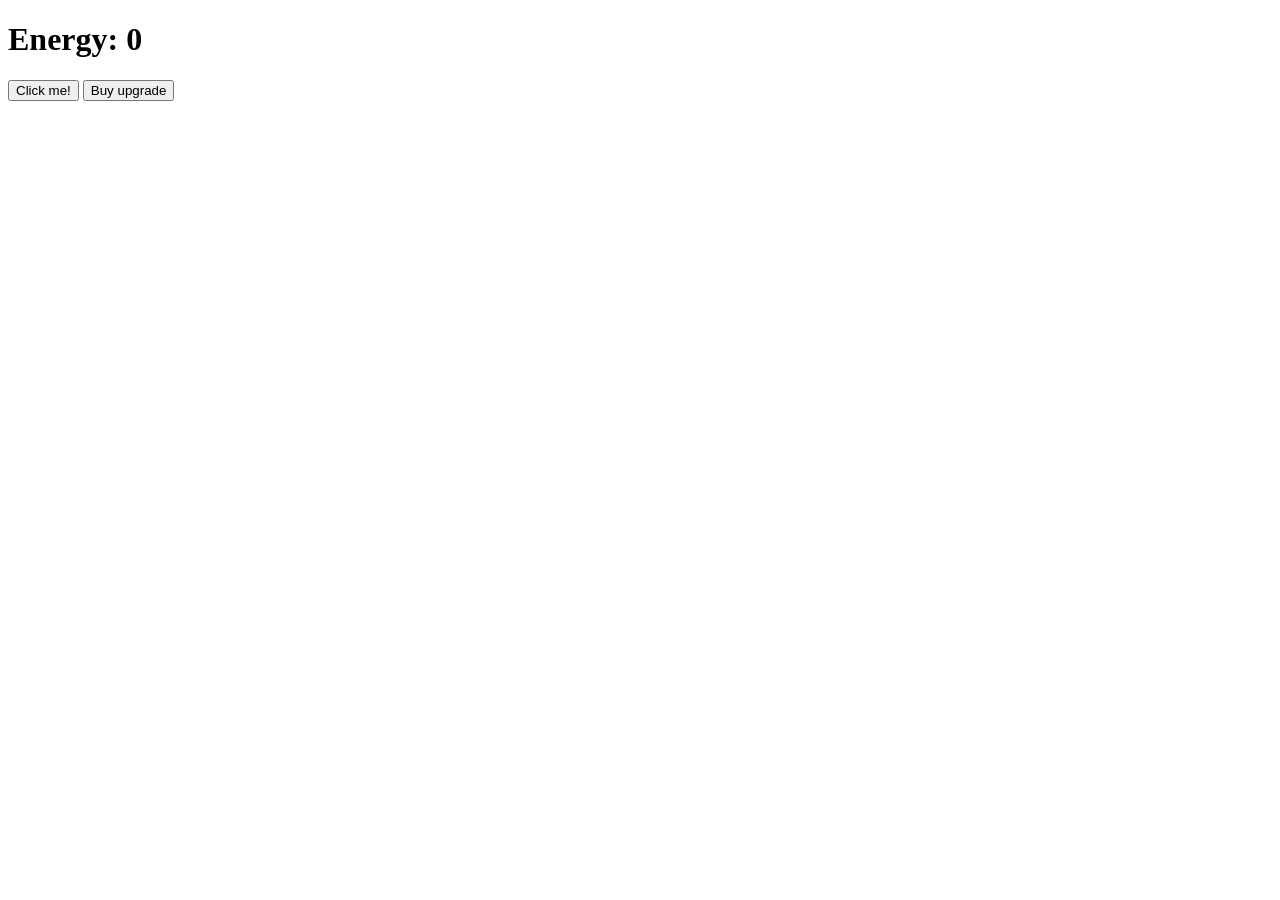
==== python/index.html @ 5bace042 "basic python functions" ====
<!DOCTYPE html>
<html>
<head>
  <meta charset="UTF-8">
  <title>Energy Clicker</title>
</head>
<body>
  <h1>Energy: <span id="energy">0</span></h1>

  <button id="clickBtn">Click me!</button>
  <button id="upgradeBtn">Buy upgrade</button>

  <p id="message"></p>

  <script>
    const energyEl = document.getElementById("energy");
    const messageEl = document.getElementById("message");

    async function refreshStatus() {
      const res = await fetch("/status");
      const data = await res.json();
      energyEl.textContent = data.energy.toFixed(1);
    }

    document.getElementById("clickBtn").addEventListener("click", async () => {
      const res = await fetch("/click");
      const data = await res.json();
      energyEl.textContent = data.energy.toFixed(1);
    });

    document.getElementById("upgradeBtn").addEventListener("click", async () => {
      const res = await fetch("/upgrade");
      const text = await res.json();
      messageEl.textContent = text;
      refreshStatus();
    });

    refreshStatus(); // load the current value when the page opens
  </script>
</body>
</html>
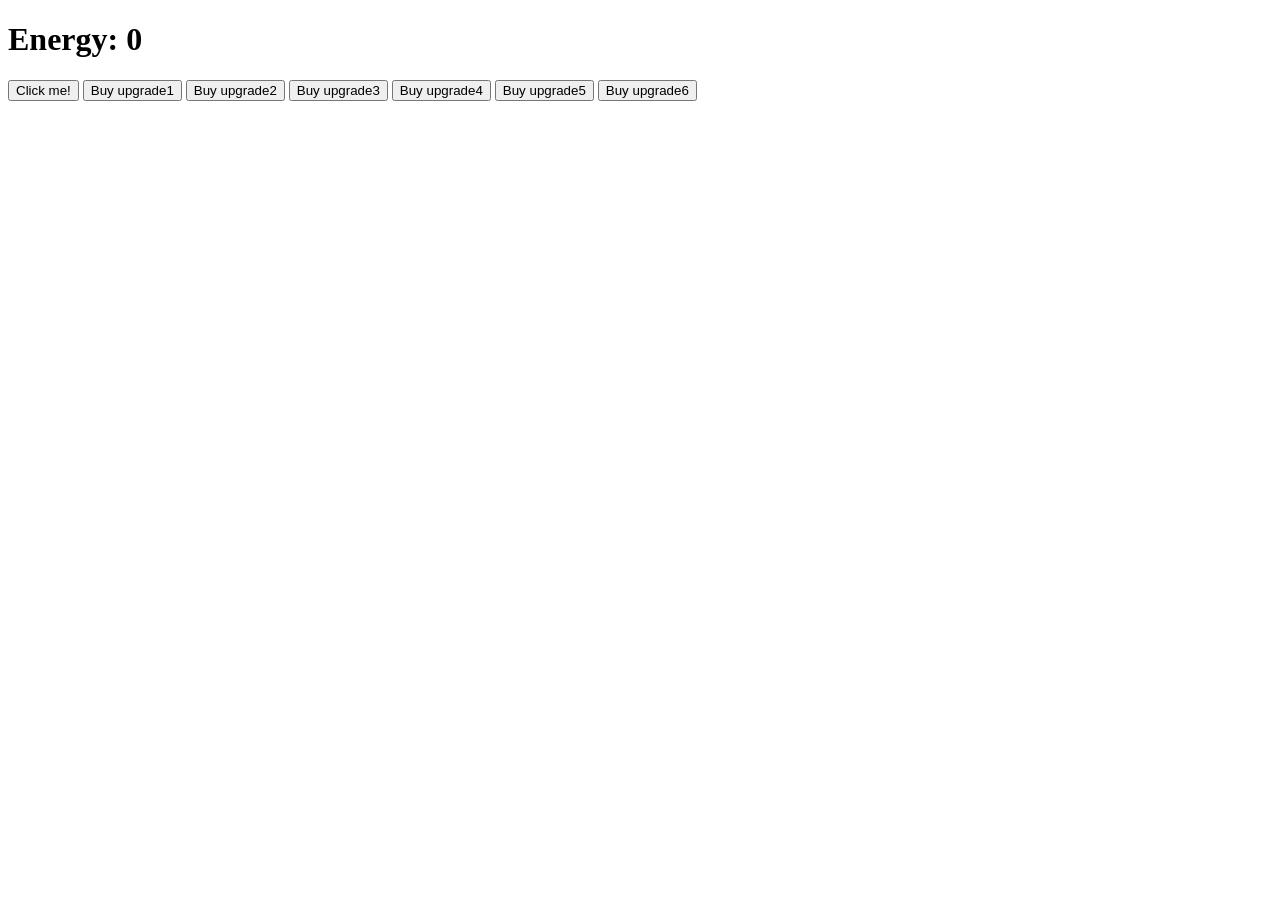
==== commit 0714575e: "upgrades + energy per second" ====
--- a/python/index.html
+++ b/python/index.html
@@ -8,7 +8,12 @@
   <h1>Energy: <span id="energy">0</span></h1>
 
   <button id="clickBtn">Click me!</button>
-  <button id="upgradeBtn">Buy upgrade</button>
+  <button id="upgradeBtn">Buy upgrade1</button>
+  <button id="upgradeBtn2">Buy upgrade2</button>
+  <button id="upgradeBtn3">Buy upgrade3</button>
+  <button id="upgradeBtn4">Buy upgrade4</button>
+  <button id="upgradeBtn5">Buy upgrade5</button>
+  <button id="upgradeBtn6">Buy upgrade6</button>
 
   <p id="message"></p>
 
@@ -22,6 +27,12 @@
       energyEl.textContent = data.energy.toFixed(1);
     }
 
+    setInterval(async () => {
+      const res = await fetch("/eps");
+      const data = await res.json();
+      energyEl.textContent = data.energy.toFixed(1);
+    }, 1000);
+
     document.getElementById("clickBtn").addEventListener("click", async () => {
       const res = await fetch("/click");
       const data = await res.json();
@@ -34,6 +45,36 @@
       messageEl.textContent = text;
       refreshStatus();
     });
+        document.getElementById("upgradeBtn2").addEventListener("click", async () => {
+      const res = await fetch("/upgrade2");
+      const text = await res.json();
+      messageEl.textContent = text;
+      refreshStatus();
+    });
+        document.getElementById("upgradeBtn3").addEventListener("click", async () => {
+      const res = await fetch("/upgrade3");
+      const text = await res.json();
+      messageEl.textContent = text;
+      refreshStatus();
+    });
+        document.getElementById("upgradeBtn4").addEventListener("click", async () => {
+      const res = await fetch("/upgrade4");
+      const text = await res.json();
+      messageEl.textContent = text;
+      refreshStatus();
+    });
+        document.getElementById("upgradeBtn5").addEventListener("click", async () => {
+      const res = await fetch("/upgrade5");
+      const text = await res.json();
+      messageEl.textContent = text;
+      refreshStatus();
+    });
+        document.getElementById("upgradeBtn6").addEventListener("click", async () => {
+      const res = await fetch("/upgrade6");
+      const text = await res.json();
+      messageEl.textContent = text;
+      refreshStatus();
+    });
 
     refreshStatus(); // load the current value when the page opens
   </script>
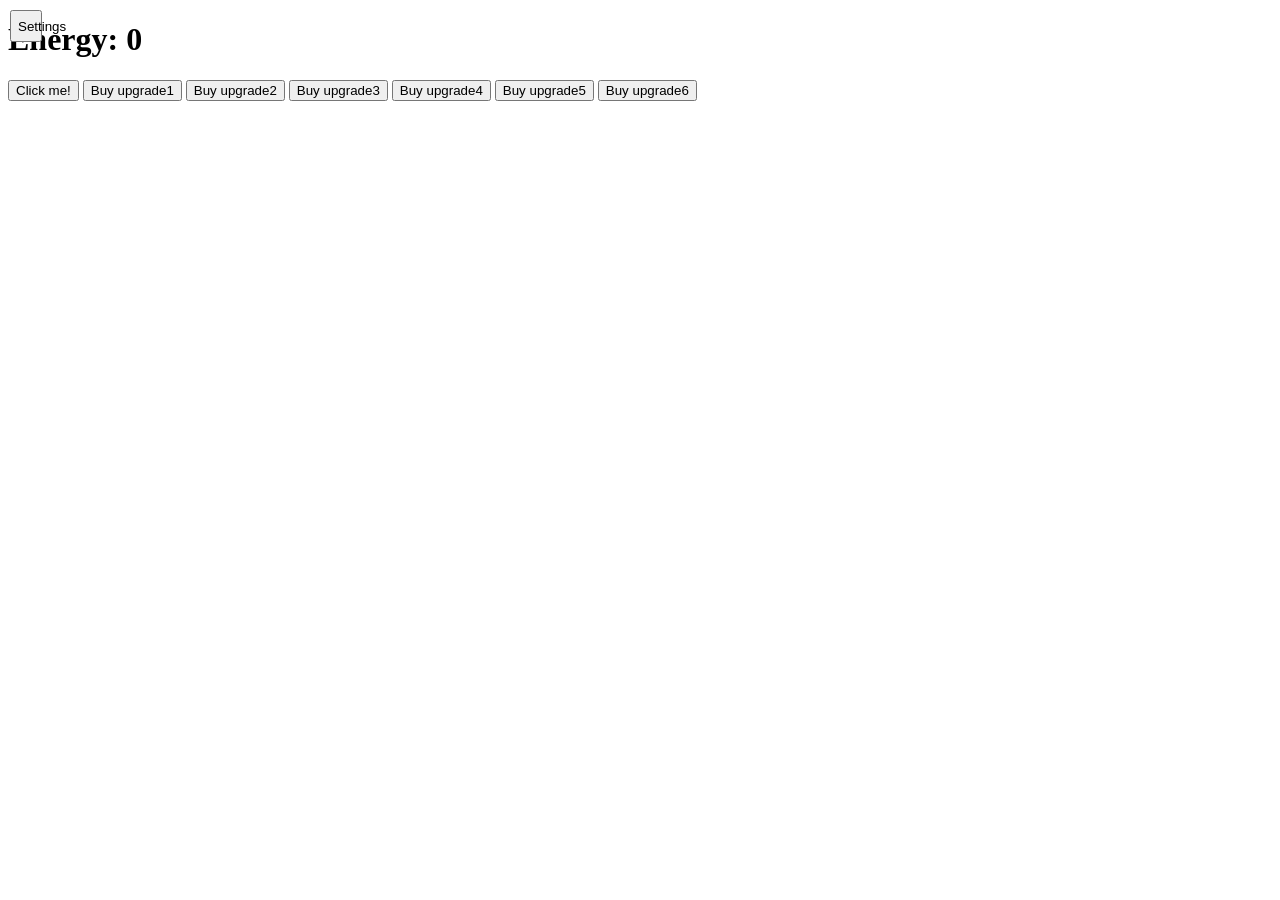
==== commit 7c186d82: "save load system with json" ====
--- a/python/index.html
+++ b/python/index.html
@@ -2,6 +2,42 @@
 <html>
 <head>
   <meta charset="UTF-8">
+  <style>
+  .hidden { display: none; }
+
+  #settingsBTN{
+    width: 2rem;
+    height: 2rem;
+
+  }
+  #settings{
+    position: fixed;
+    top: 10px;
+    left: 10px;
+    display: flex;
+    width: 20rem;
+    align-items: center;
+  }
+
+  #settings-menu {
+    display: flex;
+    align-items: center;
+    gap: 10px;
+    background: #222;
+    color: white;
+    padding: 0 10px;
+    height: 2rem;
+    border-radius: 6px;
+
+    .button{
+      width: 7rem;
+    }
+  }
+  #settings-menu.hidden {
+  display: none;
+}
+
+</style>
   <title>Energy Clicker</title>
 </head>
 <body>
@@ -15,68 +51,19 @@
   <button id="upgradeBtn5">Buy upgrade5</button>
   <button id="upgradeBtn6">Buy upgrade6</button>
 
+<div id="settings">
+  <button id="settingsBTN">Settings</button>
+  <div id="settings-menu" class="hidden">
+    <button id="save" class="button"> save game</button>
+    <button id="load" class="button"> load game</button>
+      <input type="range" min="1" max="100" value="50" class="slider" id="myRange"> Volume
+  </div>
+</div>
   <p id="message"></p>
 
-  <script>
-    const energyEl = document.getElementById("energy");
-    const messageEl = document.getElementById("message");
+    <script src="/static/game.js"></script>
+    <script src="/static/settings.js"></script>
 
-    async function refreshStatus() {
-      const res = await fetch("/status");
-      const data = await res.json();
-      energyEl.textContent = data.energy.toFixed(1);
-    }
 
-    setInterval(async () => {
-      const res = await fetch("/eps");
-      const data = await res.json();
-      energyEl.textContent = data.energy.toFixed(1);
-    }, 1000);
-
-    document.getElementById("clickBtn").addEventListener("click", async () => {
-      const res = await fetch("/click");
-      const data = await res.json();
-      energyEl.textContent = data.energy.toFixed(1);
-    });
-
-    document.getElementById("upgradeBtn").addEventListener("click", async () => {
-      const res = await fetch("/upgrade");
-      const text = await res.json();
-      messageEl.textContent = text;
-      refreshStatus();
-    });
-        document.getElementById("upgradeBtn2").addEventListener("click", async () => {
-      const res = await fetch("/upgrade2");
-      const text = await res.json();
-      messageEl.textContent = text;
-      refreshStatus();
-    });
-        document.getElementById("upgradeBtn3").addEventListener("click", async () => {
-      const res = await fetch("/upgrade3");
-      const text = await res.json();
-      messageEl.textContent = text;
-      refreshStatus();
-    });
-        document.getElementById("upgradeBtn4").addEventListener("click", async () => {
-      const res = await fetch("/upgrade4");
-      const text = await res.json();
-      messageEl.textContent = text;
-      refreshStatus();
-    });
-        document.getElementById("upgradeBtn5").addEventListener("click", async () => {
-      const res = await fetch("/upgrade5");
-      const text = await res.json();
-      messageEl.textContent = text;
-      refreshStatus();
-    });
-        document.getElementById("upgradeBtn6").addEventListener("click", async () => {
-      const res = await fetch("/upgrade6");
-      const text = await res.json();
-      messageEl.textContent = text;
-      refreshStatus();
-    });
-
-    refreshStatus(); // load the current value when the page opens
-  </script>
 </body>
 </html>
